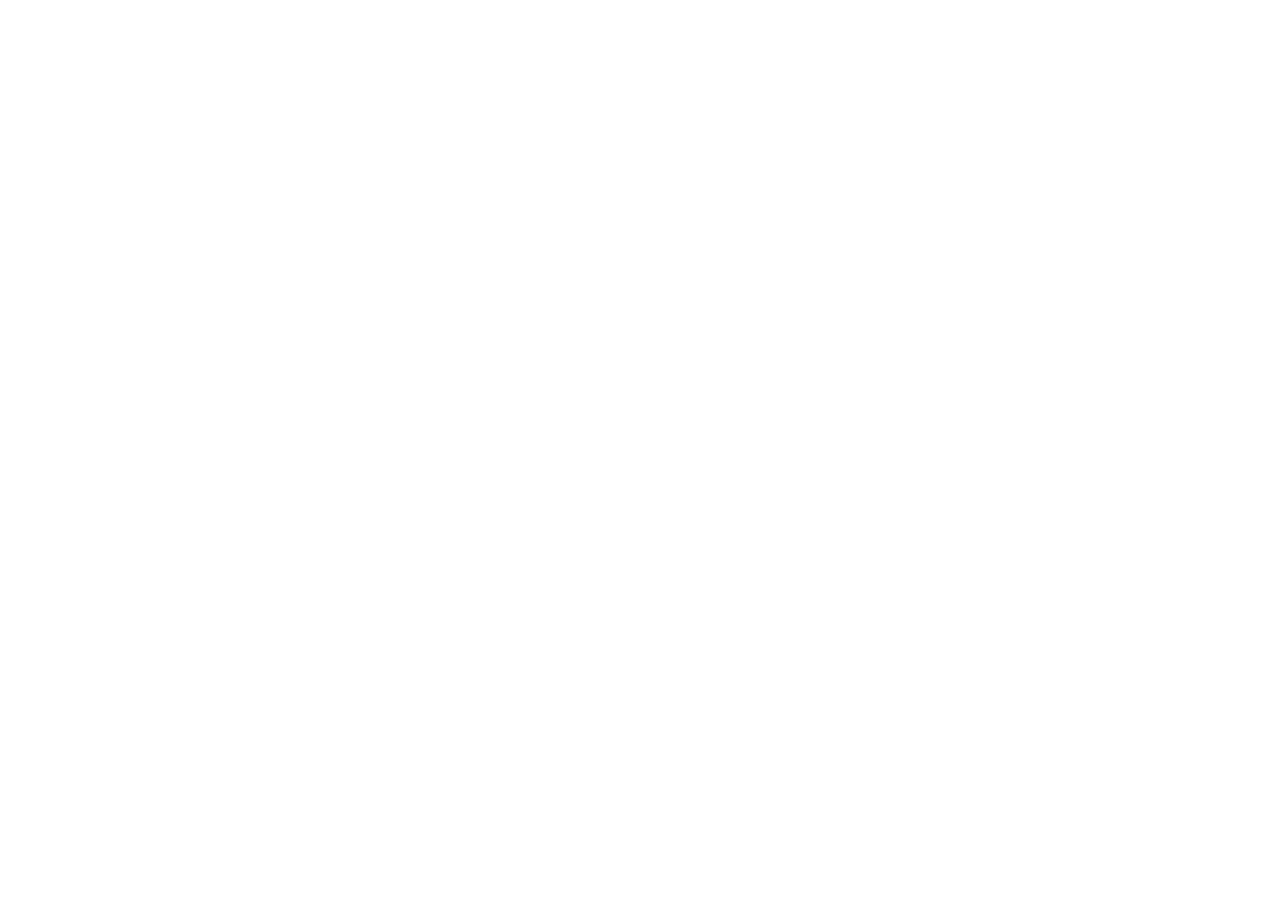
==== index.html @ 6ea195c3 "Estructura inicial" ====
<!DOCTYPE html>
<html lang="es">
<head>
    <meta charset="UTF-8">
    <meta name="viewport" content="width=device-width, initial-scale=1.0">
    <title>Café de Especialidad - Inicio</title>
    <meta name="description" content="Bienvenido a nuestro café de especialidad, donde cada taza es una experiencia única.">
</head>
    
</body>
</html>
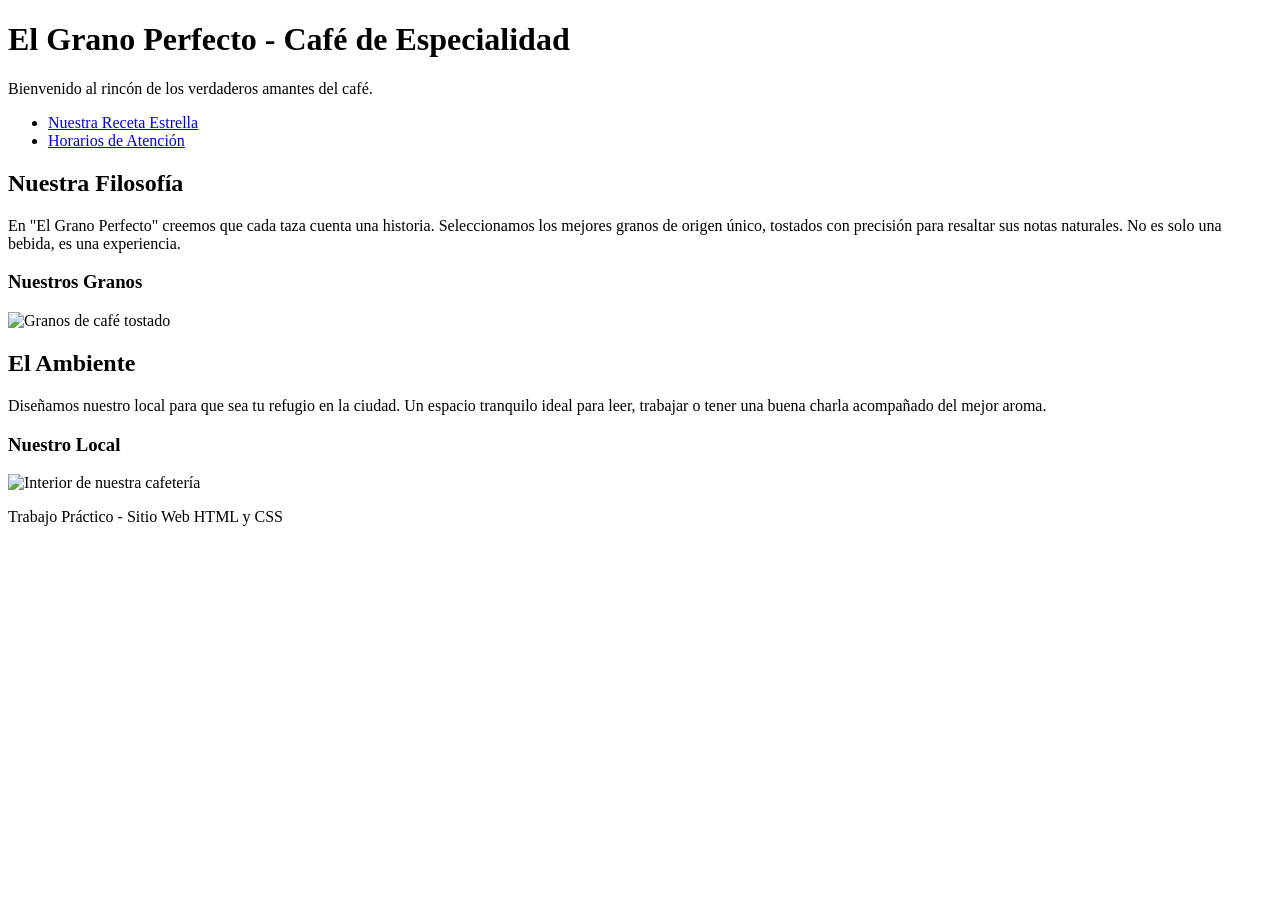
==== commit 9692b29b: "Desarrollo de index.html" ====
--- a/index.html
+++ b/index.html
@@ -6,6 +6,44 @@
     <title>Café de Especialidad - Inicio</title>
     <meta name="description" content="Bienvenido a nuestro café de especialidad, donde cada taza es una experiencia única.">
 </head>
-    
+
+<body>
+
+    <header>
+        <h1>El Grano Perfecto - Café de Especialidad</h1>
+        <p>Bienvenido al rincón de los verdaderos amantes del café.</p>
+    </header>
+
+    <nav>
+        <ul>
+            <li><a href="receta.html">Nuestra Receta Estrella</a></li>
+            <li><a href="horario.html">Horarios de Atención</a></li>
+        </ul>
+    </nav>
+
+    <main>
+        <section>
+            <h2>Nuestra Filosofía</h2>
+            <p>En "El Grano Perfecto" creemos que cada taza cuenta una historia. Seleccionamos los mejores granos de origen único, tostados con precisión para resaltar sus notas naturales. No es solo una bebida, es una experiencia.</p>
+            
+            <!-- Imagen 1: Ruta Absoluta -->
+            <h3>Nuestros Granos</h3>
+            <img src="https://images.unsplash.com/photo-1559525839-b184a4d698c7?q=80&w=400&auto=format&fit=crop" alt="Granos de café tostado">
+        </section>
+
+        <section>
+            <h2>El Ambiente</h2>
+            <p>Diseñamos nuestro local para que sea tu refugio en la ciudad. Un espacio tranquilo ideal para leer, trabajar o tener una buena charla acompañado del mejor aroma.</p>
+            
+            <!-- Imagen 2: Ruta Relativa -->
+            <h3>Nuestro Local</h3>
+            <img src="img/cafeteria.jpg" alt="Interior de nuestra cafetería">
+        </section>
+    </main>
+
+    <footer>
+        <p>Trabajo Práctico - Sitio Web HTML y CSS</p>
+    </footer>
+
 </body>
 </html>
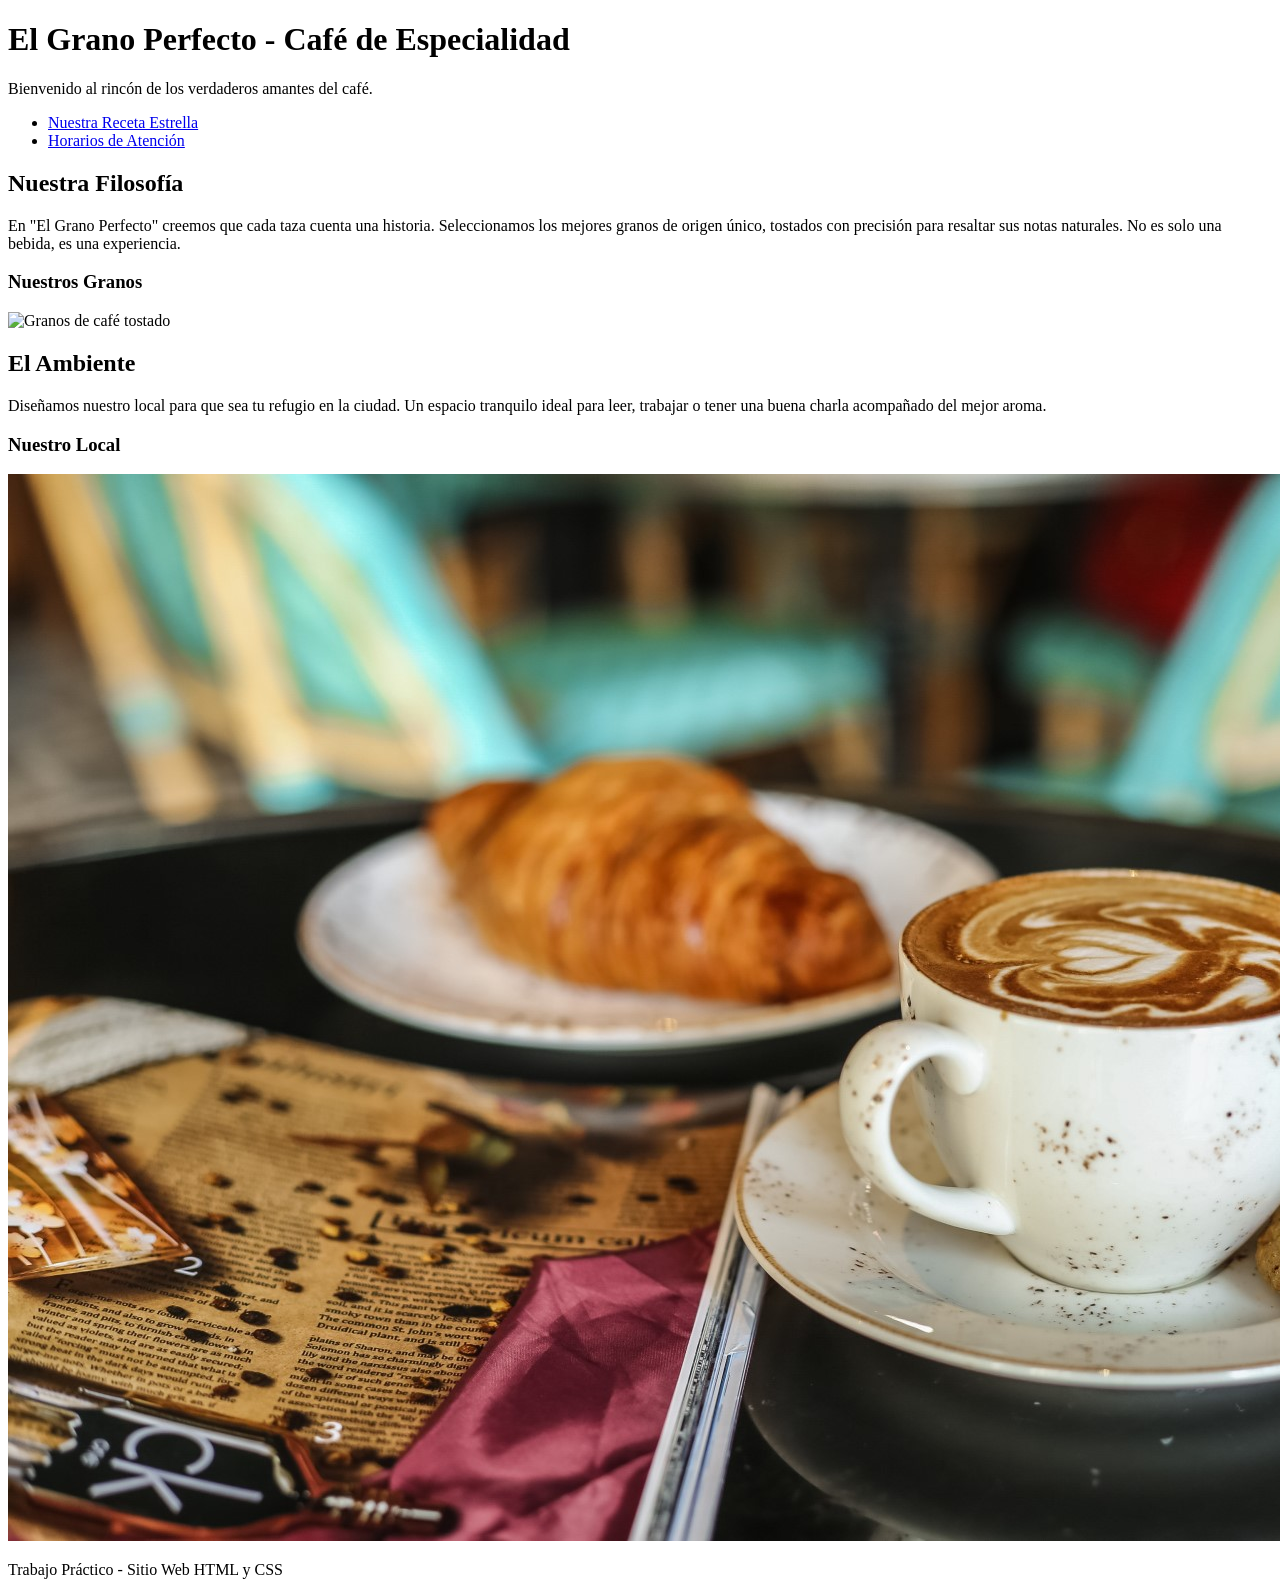
==== commit ad88a9d5: "Actualizacion de la imagen final en index.html" ====
--- a/index.html
+++ b/index.html
@@ -37,7 +37,7 @@
             
             <!-- Imagen 2: Ruta Relativa -->
             <h3>Nuestro Local</h3>
-            <img src="img/cafeteria.jpg" alt="Interior de nuestra cafetería">
+            <img src="img/cafeygalletas.jpg" alt="Interior de nuestra cafetería">
         </section>
     </main>
 
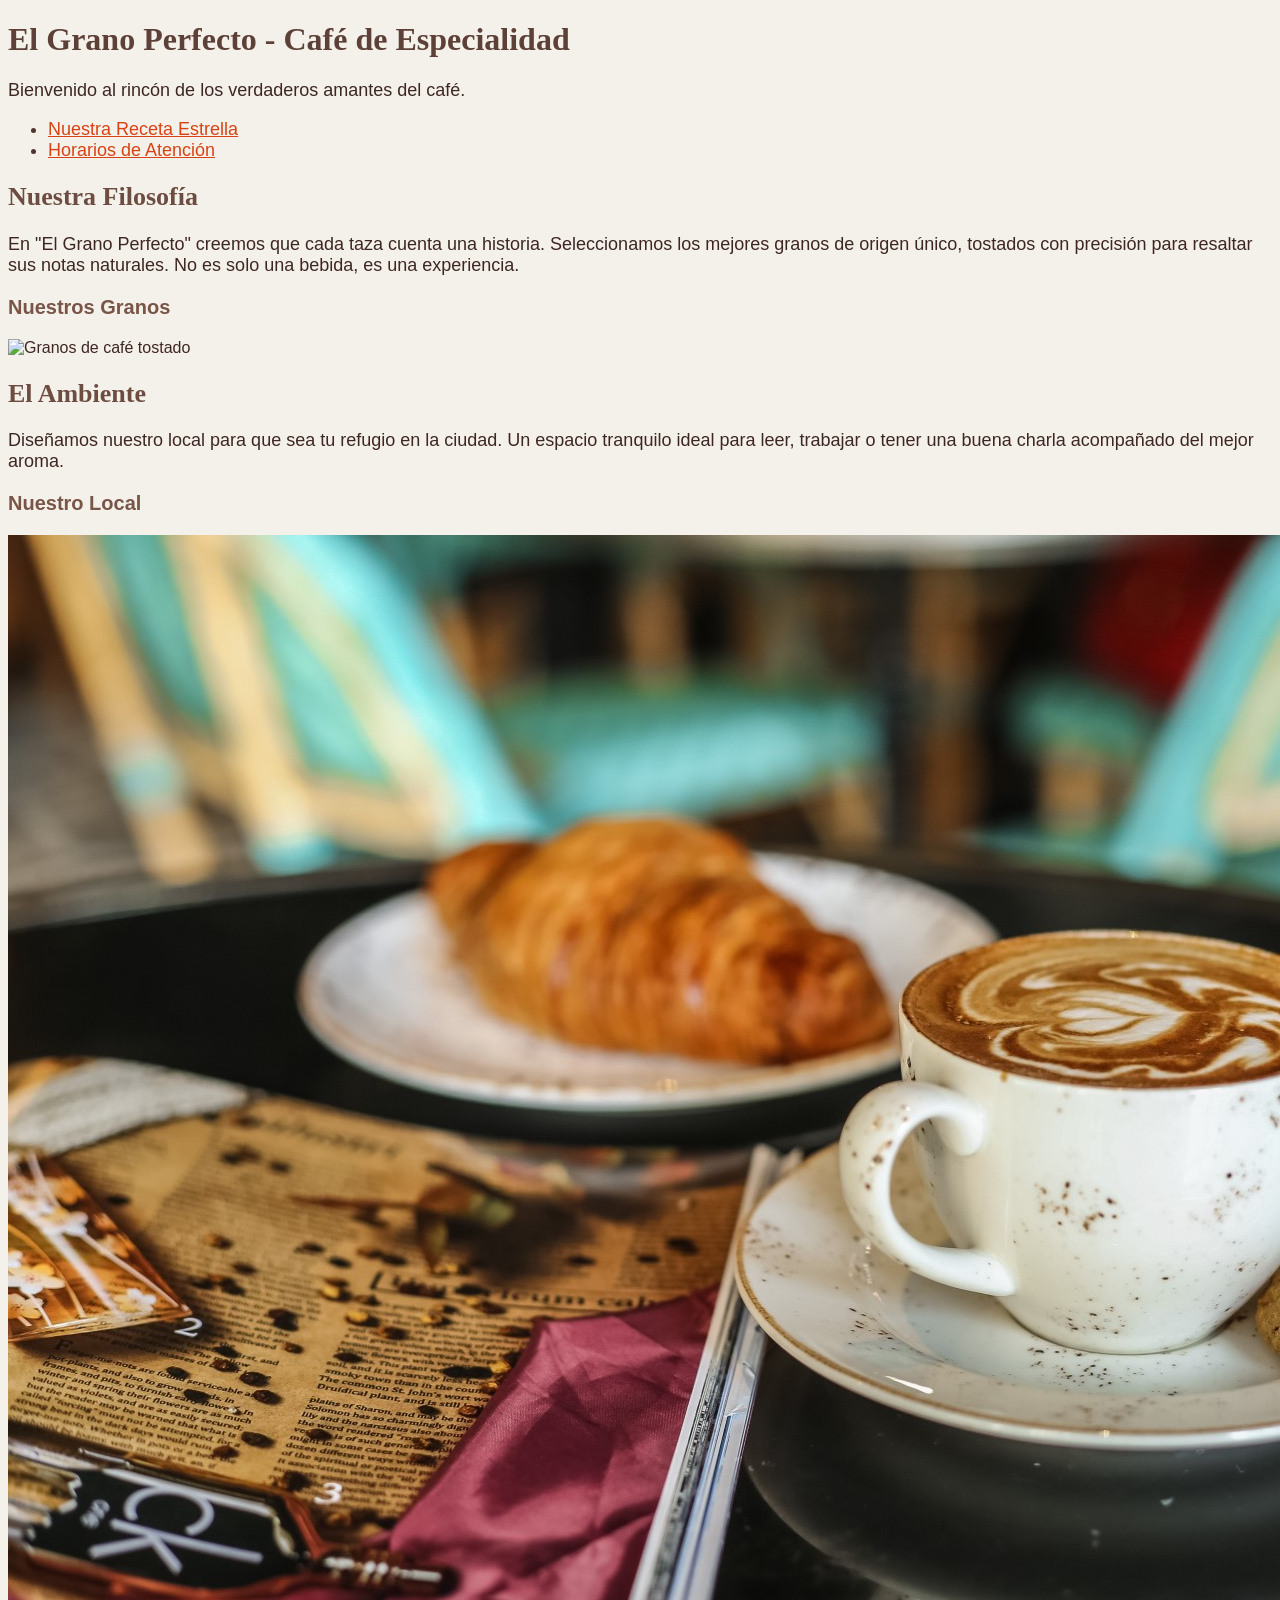
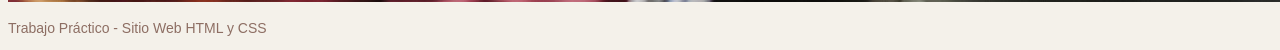
==== commit 39845194: "Corrección de enlaces internos y carga de CSS en página principal" ====
--- a/index.html
+++ b/index.html
@@ -4,6 +4,7 @@
     <meta charset="UTF-8">
     <meta name="viewport" content="width=device-width, initial-scale=1.0">
     <title>Café de Especialidad - Inicio</title>
+    <link rel="stylesheet" href="estilo.css">
     <meta name="description" content="Bienvenido a nuestro café de especialidad, donde cada taza es una experiencia única.">
 </head>
 
@@ -17,7 +18,7 @@
     <nav>
         <ul>
             <li><a href="receta.html">Nuestra Receta Estrella</a></li>
-            <li><a href="horario.html">Horarios de Atención</a></li>
+            <li><a href="horarios.html">Horarios de Atención</a></li>
         </ul>
     </nav>
 
--- a/estilo.css
+++ b/estilo.css
@@ -0,0 +1,59 @@
+body {
+    font-family: Arial, Helvetica, sans-serif;
+    background-color: #f4f1ea;
+    color: #3e2723;
+    font-size: 16px;
+}
+
+h1 {
+    font-family: 'Times New Roman', Times, serif;
+    color: #5d4037;
+    font-size: 32px;
+}
+
+h2 {
+    font-family: 'Times New Roman', Times, serif;
+    color: #6d4c41;
+    font-size: 26px;
+}
+
+h3 {
+    color: #795548;
+    font-size: 20px;
+}
+
+p {
+    font-size: 18px;
+}
+
+a {
+    color: #d84315; 
+    font-size: 18px;
+}
+
+ul, ol {
+    font-size: 18px;
+    color: #4e342e;
+}
+
+table {
+    background-color: #ffffff;
+    color: #3e2723;
+    font-size: 16px;
+}
+
+th {
+    background-color: #8d6e63;
+    color: #ffffff;
+    font-size: 18px;
+}
+
+td {
+    font-size: 16px;
+    max-width: ;
+}
+
+footer p {
+    font-size: 14px;
+    color: #8d6e63;
+}
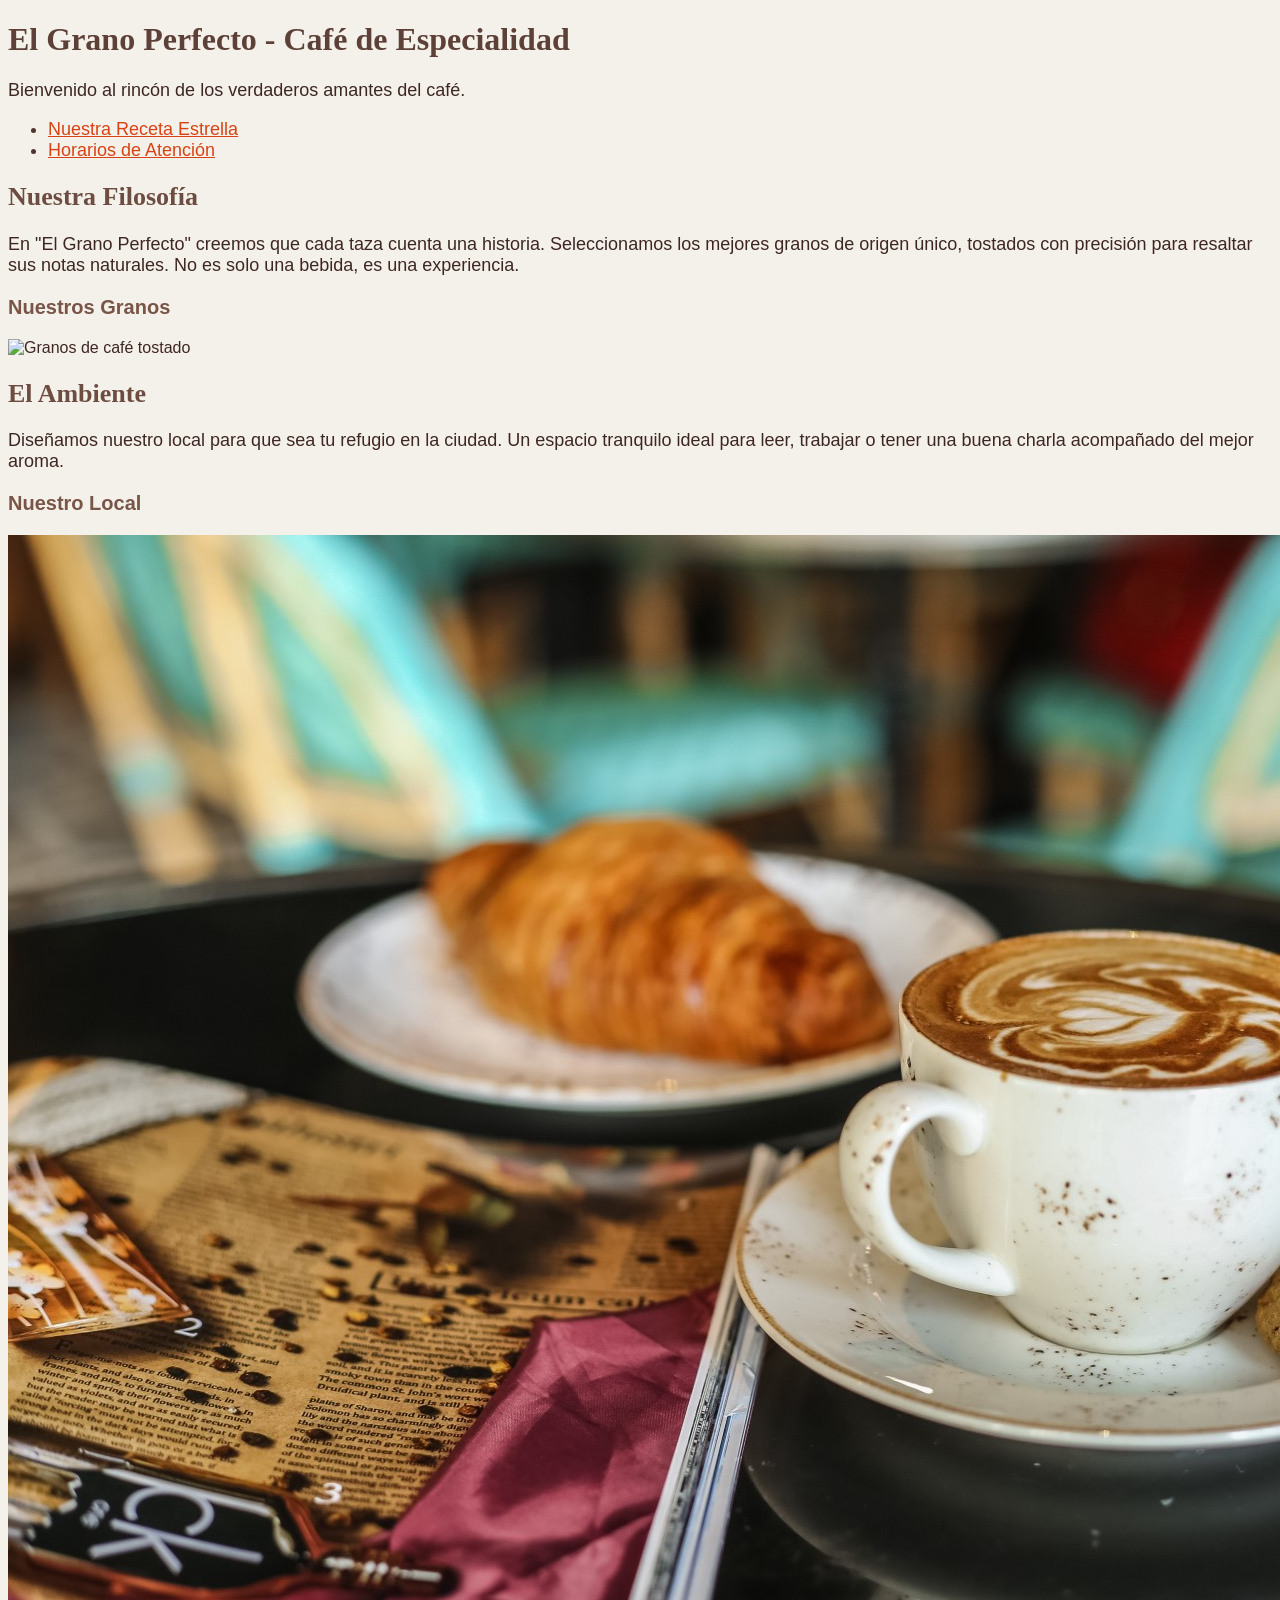
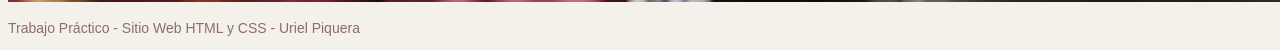
==== commit c67efee2: "Actualizando footer con nombre" ====
--- a/index.html
+++ b/index.html
@@ -43,7 +43,7 @@
     </main>
 
     <footer>
-        <p>Trabajo Práctico - Sitio Web HTML y CSS</p>
+            <p>Trabajo Práctico - Sitio Web HTML y CSS - Uriel Piquera</p>
     </footer>
 
 </body>
